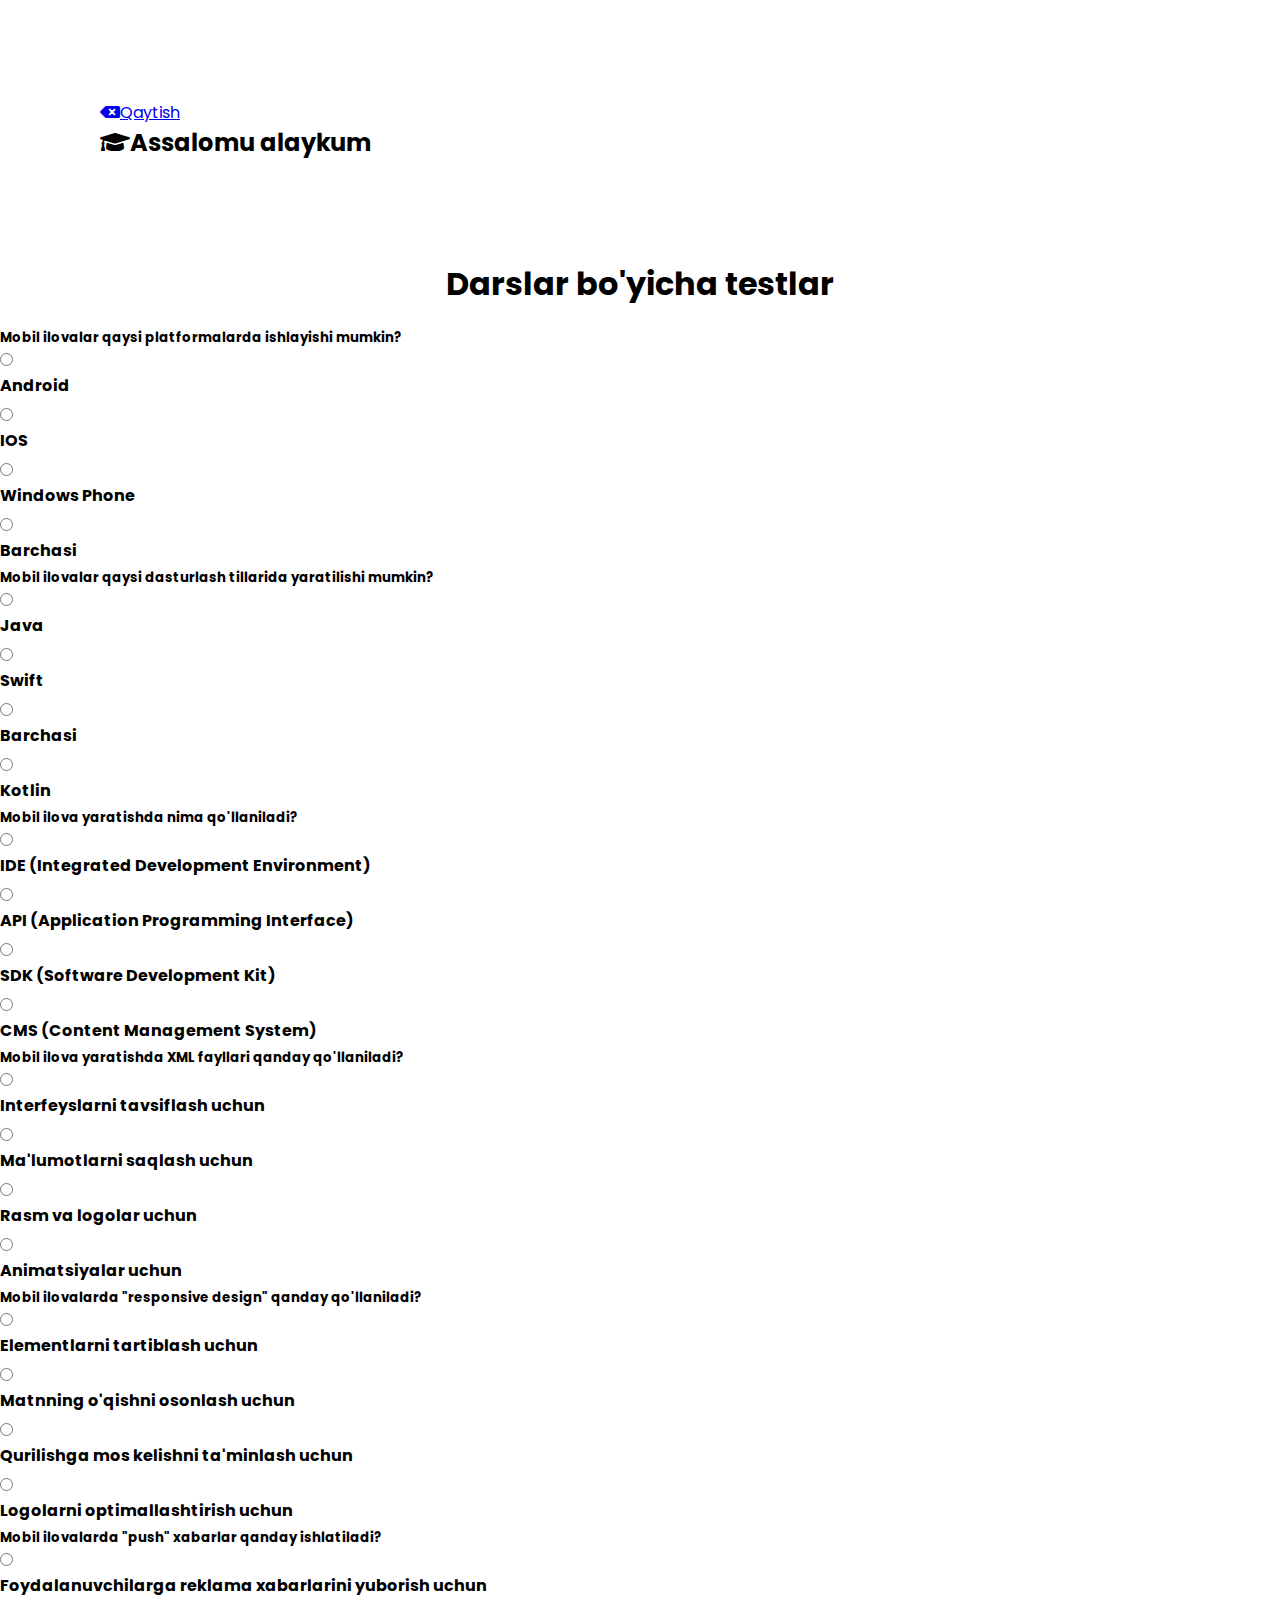
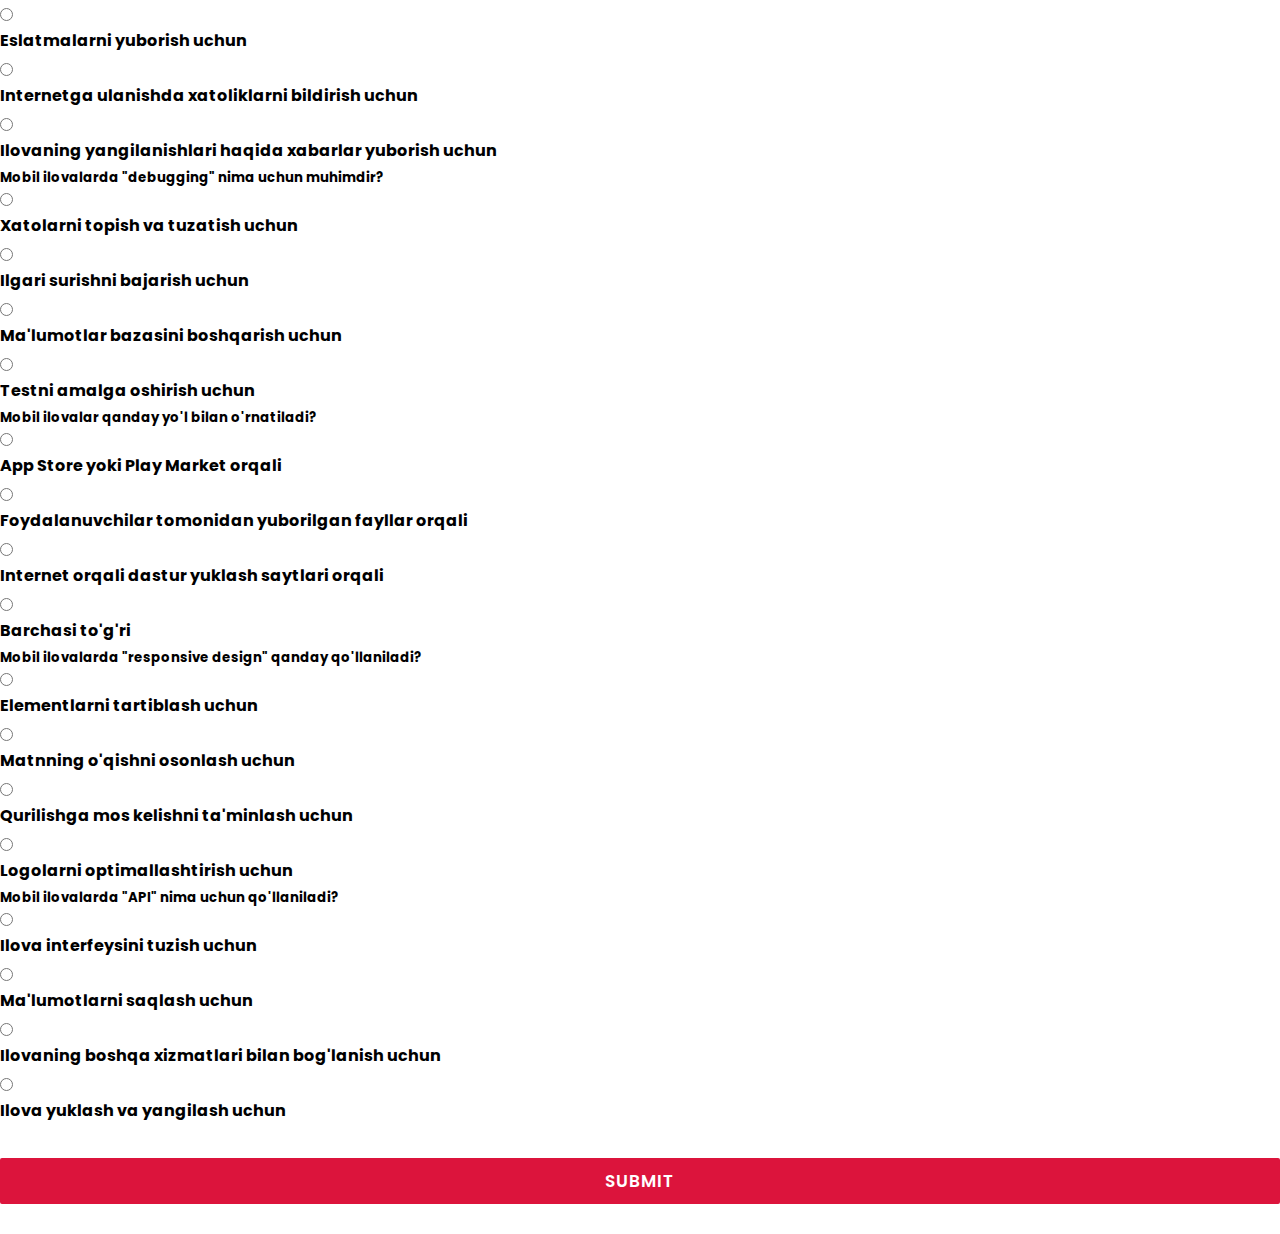
==== course/im2.html @ 3c2ed464 "update" ====
<!DOCTYPE html>
<html lang="en">
<head>
  <meta charset="UTF-8">
  <meta http-equiv="X-UA-Compatible" content="IE=edge">
  <meta name="viewport" content="width=device-width, initial-scale=1.0">
  <link rel="shortcut icon"  href="#" type="image/x-icon">
  <link rel="stylesheet" href="https://cdnjs.cloudflare.com/ajax/libs/font-awesome/5.15.3/css/all.min.css" />
  <link rel="stylesheet" href="../css/style.css">
  <link rel="preconnect" href="https://fonts.gstatic.com">
  <link rel="stylesheet" href="https://cdnjs.cloudflare.com/ajax/libs/font-awesome/5.15.2/css/all.min.css" />
  <link href="https://cdn.jsdelivr.net/npm/bootstrap@5.0.2/dist/css/bootstrap.min.css" rel="stylesheet" integrity="sha384-EVSTQN3/azprG1Anm3QDgpJLIm9Nao0Yz1ztcQTwFspd3yD65VohhpuuCOmLASjC" crossorigin="anonymous">
  <title>Dasturlash Akademiyasi</title>
</head>
<body>


  <section>

    <a href="../profil.php" class="text-decoration-none text-dark"><i class="fa fa-backspace"></i>Qaytish</a>
    <h2 class="text-center"><i class="fa fa-graduation-cap"></i>Assalomu alaykum</h2>
  </section>

  <div class="test" id="test">
    <div class="text-center ">
      <h1>Darslar bo'yicha testlar</h1>
      <div class="test">
        <h5> Mobil ilovalar qaysi platformalarda ishlayishi mumkin?</h5>
        <ul class = "list-inline">
          <li>
            <input type="radio" name="q1" id="q1a1">
            <label for="q1a1">Android</label>
          </li>
          <li>
            <input type="radio" name="q1" id="q1a2">
            <label for="q1a2">IOS</label>
          </li>
          <li>
            <input type="radio" name="q1" id="q1a3">
            <label for="q1a3">Windows Phone</label>
          </li>
          <li>
            <input type="radio" name="q1" id="q1a3">
            <label for="q1a3">Barchasi</label>
          </li>
        </ul>
      </div>
      <div class="test">
        <h5>Mobil ilovalar qaysi dasturlash tillarida yaratilishi mumkin?</h5>
        <ul class = "list-inline">
          <li>
            <input type="radio" name="q1" id="q1a1">
            <label for="q1a1">Java</label>
          </li>
          <li>
            <input type="radio" name="q1" id="q1a2">
            <label for="q1a2">Swift</label>
          </li>
          <li>
            <input type="radio" name="q1" id="q1a3">
            <label for="q1a3">Barchasi</label>
          </li>
          <li>
            <input type="radio" name="q1" id="q1a3">
            <label for="q1a3">Kotlin</label>
          </li>
        </ul>
      </div>
      <div class="test">
        <h5>Mobil ilova yaratishda nima qo'llaniladi?</h5>
        <ul class = "list-inline">
          <li>
            <input type="radio" name="q1" id="q1a1">
            <label for="q1a1">IDE (Integrated Development Environment)</label>
          </li>
          <li>
            <input type="radio" name="q1" id="q1a2">
            <label for="q1a2">API (Application Programming Interface)</label>
          </li>
          <li>
            <input type="radio" name="q1" id="q1a3">
            <label for="q1a3">SDK (Software Development Kit)</label>
          </li>
          <li>
            <input type="radio" name="q1" id="q1a3">
            <label for="q1a3">CMS (Content Management System)</label>
          </li>
        </ul>
      </div>
      <div class="test">
        <h5>Mobil ilova yaratishda XML fayllari qanday qo'llaniladi?</h5>
        <ul class = "list-inline">
          <li>
            <input type="radio" name="q1" id="q1a1">
            <label for="q1a1">Interfeyslarni tavsiflash uchun</label>
          </li>
          <li>
            <input type="radio" name="q1" id="q1a2">
            <label for="q1a2">Ma'lumotlarni saqlash uchun</label>
          </li>
          <li>
            <input type="radio" name="q1" id="q1a3">
            <label for="q1a3"> Rasm va logolar uchun</label>
          </li>
          <li>
            <input type="radio" name="q1" id="q1a3">
            <label for="q1a3">Animatsiyalar uchun</label>
          </li>
        </ul>
      </div>
      <div class="test">
        <h5>Mobil ilovalarda "responsive design" qanday qo'llaniladi?</h5>
        <ul class = "list-inline">
          <li>
            <input type="radio" name="q1" id="q1a1">
            <label for="q1a1"> Elementlarni tartiblash uchun</label>
          </li>
          <li>
            <input type="radio" name="q1" id="q1a2">
            <label for="q1a2">Matnning o'qishni osonlash uchun</label>
          </li>
          <li>
            <input type="radio" name="q1" id="q1a3">
            <label for="q1a3">Qurilishga mos kelishni ta'minlash uchun</label>
          </li>
          <li>
            <input type="radio" name="q1" id="q1a3">
            <label for="q1a3">Logolarni optimallashtirish uchun</label>
          </li>
        </ul>
      </div>
      <div class="test">
        <h5>Mobil ilovalarda "push" xabarlar qanday ishlatiladi?</h5>
        <ul class = "list-inline">
          <li>
            <input type="radio" name="q1" id="q1a1">
            <label for="q1a1"> Foydalanuvchilarga reklama xabarlarini yuborish uchun</label>
          </li>
          <li>
            <input type="radio" name="q1" id="q1a2">
            <label for="q1a2">Eslatmalarni yuborish uchun</label>
          </li>
          <li>
            <input type="radio" name="q1" id="q1a3">
            <label for="q1a3">Internetga ulanishda xatoliklarni bildirish uchun</label>
          </li>
          <li>
            <input type="radio" name="q1" id="q1a3">
            <label for="q1a3">Ilovaning yangilanishlari haqida xabarlar yuborish uchun</label>
          </li>
        </ul>
      </div>
      <div class="test">
        <h5>Mobil ilovalarda "debugging" nima uchun muhimdir?</h5>
        <ul class = "list-inline">
          <li>
            <input type="radio" name="q1" id="q1a1">
            <label for="q1a1">Xatolarni topish va tuzatish uchun</label>
          </li>
          <li>
            <input type="radio" name="q1" id="q1a2">
            <label for="q1a2"> Ilgari surishni bajarish uchun</label>
          </li>
          <li>
            <input type="radio" name="q1" id="q1a3">
            <label for="q1a3"> Ma'lumotlar bazasini boshqarish uchun</label>
          </li>
          <li>
            <input type="radio" name="q1" id="q1a3">
            <label for="q1a3">Testni amalga oshirish uchun</label>
          </li>
        </ul>
      </div>
      <div class="test">
        <h5>Mobil ilovalar qanday yo'l bilan o'rnatiladi? </h5>
        <ul class = "list-inline">
          <li>
            <input type="radio" name="q1" id="q1a1">
            <label for="q1a1"> App Store yoki Play Market orqali</label>
          </li>
          <li>
            <input type="radio" name="q1" id="q1a2">
            <label for="q1a2">Foydalanuvchilar tomonidan yuborilgan fayllar orqali</label>
          </li>
          <li>
            <input type="radio" name="q1" id="q1a3">
            <label for="q1a3">Internet orqali dastur yuklash saytlari orqali</label>
          </li>
          <li>
            <input type="radio" name="q1" id="q1a3">
            <label for="q1a3">Barchasi to'g'ri</label>
          </li>
        </ul>
      </div>
      <div class="test">
        <h5>Mobil ilovalarda "responsive design" qanday qo'llaniladi?</h5>
        <ul class = "list-inline">
          <li>
            <input type="radio" name="q1" id="q1a1">
            <label for="q1a1"> Elementlarni tartiblash uchun</label>
          </li>
          <li>
            <input type="radio" name="q1" id="q1a2">
            <label for="q1a2">Matnning o'qishni osonlash uchun</label>
          </li>
          <li>
            <input type="radio" name="q1" id="q1a3">
            <label for="q1a3">Qurilishga mos kelishni ta'minlash uchun</label>
          </li>
          <li>
            <input type="radio" name="q1" id="q1a3">
            <label for="q1a3">Logolarni optimallashtirish uchun</label>
          </li>
        </ul>
      </div>
      <div class="test">
        <h5>Mobil ilovalarda "API" nima uchun qo'llaniladi?</h5>
        <ul class = "list-inline">
          <li>
            <input type="radio" name="q1" id="q1a1">
            <label for="q1a1"> Ilova interfeysini tuzish uchun</label>
          </li>
          <li>
            <input type="radio" name="q1" id="q1a2">
            <label for="q1a2"> Ma'lumotlarni saqlash uchun</label>
          </li>
          <li>
            <input type="radio" name="q1" id="q1a3">
            <label for="q1a3">Ilovaning boshqa xizmatlari bilan bog'lanish uchun</label>
          </li>
          <li>
            <input type="radio" name="q1" id="q1a3">
            <label for="q1a3">Ilova yuklash va yangilash uchun</label>
          </li>
        </ul>
      </div>

      <button type="submit" class="btn border-1 border-dark border-light">Submit</button>


    </div>
  </div>



  <script src="../js/script.js"></script>
</body>
</html>
---- css/style.css ----
@import url('https://fonts.googleapis.com/css2?family=Poppins:ital,wght@0,300;0,400;0,500;0,800;1,700&display=swap');




* {
    margin: 0;
    padding: 0;
    font-family: 'Poppins', sans-serif;
    box-sizing: border-box;
    scroll-behavior: smooth;
}

.container {
    max-width: 888px;
    margin: 0 auto;
    padding: 0 1rem;
}



header {
   background: rgba(0, 0, 0, 1);
   position: fixed;
   top: 0;left: 0;
   width: 100%;
   padding: 15px 100px;
   display: flex;
   justify-content: space-between;
   align-items: center;
   z-index: 999;
   transition: .5s ease;
}

header .brand {
    color: #fff;
    font-size: 32px;
    font-weight: 700;
    text-transform: uppercase;
    text-decoration: none;
}

header .navigation {
    position: relative;
}
header .navigation a {
    color: #fff;
    font-size: 17px;
    text-decoration: none;
    font-weight: 500;
    transition: .5s ease;
    margin-left: 30px;
}

section {
    padding: 100px;
}

.main {
    position: relative;
    width: 100%;
    min-height: 100vh;
    display: flex;
    align-items: center;
    background: linear-gradient(rgba(0, 0, 0, 0.8), rgba(0, 0, 0, 0.8)), url(../img/coding.jpeg) no-repeat;
    background-size: cover;
    background-position:center;
    background-attachment: fixed;
    text-align: center;
}

.ma{
    color: #CBB279;
}

/*.main {
    position: relative;
    width: 100%;
    min-height: 100vh;
    display: flex;
    align-items: center;
    background: linear-gradient(rgba(0, 0, 0, 0.8), rgba(0, 0, 0, 0.8)), url(./img/coding.jpeg) no-repeat;
    background-size: cover;
    background-position: center;
    background-attachment: fixed;

}*/


.main .content {
    max-width: 800px;
    text-align: center;
}


.main .content h2 {
    font-size: 36px;
    color: #fcf8e8;
    font-weight: 800;
}

.main .content span {
    font-size: 50px;
    font-weight: 600;
}

.animated-text {
    width: 100%;
    height: 90px;
    position: relative;
    overflow: hidden;
}

.animated-text h3 {
    color: #fff;
    font-size: 60px;
    font-weight: 900;
    line-height: 70px;
    letter-spacing: 1px;
}

.animated-text h3:nth-child(1) {
    animation: text-move 10s infinite;
}

@keyframes text-move {
    0% {
        margin-top: 0;
    }
    25% {
        margin-top: -70px;
    }
    50% {
        margin-top: -140px;
    }
    75% {
        margin-top: -70px;
    }
    100% {
        margin-top: 0;
    }
}

.btn {
    color: #fff;
    background: crimson;
    font-size: 17px;
    font-weight: 600;
    display: inline-block;
    padding: 10px 20px;
    text-transform: uppercase;
    text-decoration: none;
    letter-spacing: 1px;
    border-radius: 2px;
    margin: 30px 0;
    transition: .5s ease;
}

.btn:hover {
    background: #fff;
    color: black;
}



.media-icons a {
    color: #fff;
    font-size: 40px;
    margin-right: 30px;
    text-align: center;
}

.media-icons a:hover{
    color: #D9DD6B;
}

.title {
    width: 100%;
    display: flex;
    justify-content: center;
    align-items: center;
    flex-direction: column;
}

.section-title {
    position: relative;
    color: crimson;
    font-size: 38px;
    font-weight: 800;
    margin-bottom: 60px;
}

.section-title::before {
    content: '';
    position: absolute;
    top: 56px;
    left: 50%;
    width: 140px;
    height: 4px;
    background: crimson;
    transform: translateX(-50%);
}

.section-title::after {
    content: '';
    position: absolute;
    top: 50px;
    left: 50%;
    width: 15px;
    height: 15px;
    border-radius: 50%;
    background: crimson;
    transform: translateX(-50%);
}





about {
    background: #f5f1da;
}

.about .content {
    position: relative;
    width: 100%;
    display: flex;
    justify-content: space-between;
    margin-top: 20px;
}

.about .content .col-left{
    position: relative;
    width: 45%;
}

.about .content .img-card {
    position: relative;
    width: 100%;
    min-height: 450px;
}

.about .content .img-card iframe {
    position: absolute;
    top: 0;left: 0;
    width: 600px;
    height: 100%;
    object-fit: cover;
    border-radius: 20px;
}

.about .content .col-right {
    position: relative;
    width: 45%;
}

.about .content-title {
    font-size: 28px;
    font-weight: 800;
    margin-bottom: 20px;
}

.skills {
    background: #000016;
}

.skills .content {
    position: relative;
    width: 100%;
    color: #fff;
    justify-content: space-between;
    display: flex;
    margin-top: 20px;
}

.skills .col-left {
    position: relative;
    width: 45%;
}

.skills .col-left .content-title{
    margin-bottom: 20px;
}

.skills .col-right {
    position: relative;
    width: 45%;
}

.skills .col-right .bar {
    margin-bottom: 15px;
    padding: 10px;
}

.skills .col-right .bar .info {
    display: flex;
    align-items: center;
    justify-content: space-between;
    margin-bottom: 5px;
}

.skills .info span {
    font-size: 18px;
    font-weight: 500;
}

.skills .line {
    position: relative;
    width: 100%;
    height: 15px;
    background: #ccc;
    border-radius: 2px;
}

.skills .line::before {
    content: '';
    position: absolute;
    height: 100%;
    top: 0;
    left: 0;
    border-radius: 2px;
}

.skills .html::before {
    width: 95%;
    background: #E3A324;
}

.skills .css::before {
    width: 80%;
    background: #0C73B8;
}

.skills .bootstrap::before {
    width: 60%;
    background: #E45126;
}
.skills .js::before {
    width: 40%;
    background: #412525;
}

.services {
    background: #c8eed9;
}

.services .content {
    display: flex;
    justify-content: center;
    flex-wrap: wrap;
    flex-direction: row;
    margin-top: 20px;
}

.title p {
    width: 80%;
}

.services .content .card {
    background: #fff;
    width: 300px;
    margin: 10px;
    padding: 25px;
    justify-content: center;
    align-items: center;
    flex-direction: column;
    box-shadow: 0 5px 25px rgba(1 1 1 /15%);
    border-radius: 10px;
}

.clr {
    clear: both;
}

.services a{
    text-decoration: none;
}

.services .card .service-icon {
    color: crimson;
    font-size: 120px;
    text-align: center;
    transition: transform .5s ease;
}

.services .card .service-icon:hover {
    transform: translateY(-10px);
}

.services .card .info {
    text-align: center;
}

.services .card .info h3 {
    color: crimson;
    font-size: 20px;
    font-weight: 700;
    margin: 10px;
}

.work {
    background: #000016;
}

.work .content {
    display: flex;
    justify-content: center;
    flex-direction: row;
    flex-wrap: wrap;
    margin-top: 20px;
}

.work .content .card {
    width: 340px;
    margin: 15px;
}

.work .content .card-img {
    position: relative;
    width: 100%;
    height: 260px;
    border-radius: 10px;
    overflow: hidden;
}

.work .content .card-img img {
    position: absolute;
    top: 0;
    left: 0;
    width: 100%;
    height: 100%;
    object-fit: cover;
    border-radius: 10px;
    transition: .5s ease;
}

.work .content .card-img img:hover{
    transform: scale(1.4);
}

.contact .content {
    display: flex;
    justify-content: center;
    flex-wrap: wrap;
    flex-direction: column;
    margin-top: 20px;
}

.contact .content .row {
    display: flex;
    justify-content: center;
    flex-wrap: wrap;
    flex-direction: row;
}

.contact .row .card {
    background: #fff;
    width: 240px;
    margin: 20px;
    padding: 25px;
    display: flex;
    justify-content: center;
    align-items: center;
    flex-direction: column;
    box-shadow: 0 5px 25px rgb(1 1 1 / 15%);
    border-radius: 10px;
}

.contact .card .contact-icon {
    color: crimson;
    font-size: 60px;
    text-align: center;
    transition: transform .5s ease;
}

/* .contact-form {
    background: #fff;
    max-width: 600px;
    margin-top: 50px;
    padding: 50px;
    border-radius: 10px;
    box-shadow: 0 5px 25px rgb(1 1 1 / 15%);
}

.contact .card:hover .contact-icon {
    transform: translateY(-10px);
}


.contact-form .input-box {
    position: relative;
    width: 100%;
    margin-bottom: 20px;
}
.contact-form .input-box input, .contact-form .input-box textarea {
    color: #111;
    width: 100%;
    padding: 10px;
    font-size: 17px;
    font-weight: 400;
    outline: none;
    border: 1px solid #111;
    border-radius: 5px;
    resize: none;
}

.contact-form .input-box .send-btn {
    color: #fff;
    background: crimson;
    display: inline-block;
    font-size: 19px;
    font-weight: 500;
    text-transform: uppercase;
    letter-spacing: 2px;
    width: 100%;
    border: none;
    cursor: pointer;
    transition: .5s ease;
}

.contact-form .input-box .send-btn:hover {
    background: #fff;
    color: #000;
    border: 1px solid #111;
} */

#signup {
    background-color: #f1f1f1;
    padding: 20px;
  }

  .contact-form {
    max-width: 400px;
    margin: 0 auto;
  }

  .input-box {
    margin-bottom: 20px;
  }

  h1 {
    text-align: center;
    margin-bottom: 20px;
  }

  label {
    display: block;
    font-weight: bold;
    margin-bottom: 5px;
  }

  input[type="text"],
  input[type="password"] {
    width: 100%;
    padding: 10px;
    border-radius: 5px;
    border: 1px solid #ccc;
    margin-bottom: 10px;
  }

  input[type="submit"],
  button {
    width: 100%;
    padding: 10px;
    border-radius: 5px;
    background-color: #4caf50;
    color: #fff;
    border: none;
    cursor: pointer;
  }

  .button__k {
    margin-bottom: 10px;
  }

  .hidden {
    display: none;
  }

.footer {
    background: #000016;
    color: #fff;
    text-align: center;
    padding: 34px;
}

.footer .footer-title {
    font-size: 20px;
    font-weight: 600;
}

.footer p {
    margin-top: 10px;
}

header.sticky {
    background: black;
    padding: 10px 200px;
}

@media (max-width:800px) {
    header {
        padding: 12px 20px;
    }
    header.sticky {
        padding: 20px 10px;
    }
    header .navigation {
        display: none;
    }
    header .navigation:hover {
        color: #666;
    }
    header .brand {
        font-size: 28px;
    }
    header .brand img {
        width: 200px;
    }
    header .navigation.active {
        z-index: 888;
        position: fixed;
        background: #bbb;
        top: 0;
        right: 0;
        width: 380px;
        height: 100%;
        display: flex;
        justify-content: center;
        align-items: center;
        flex-direction: column;
        box-shadow: 0 5px 25px rgba(1 1 1 /15%);
        transition: .3s ease;
    }
    header .navigation a {
        color: #000;
        font-size: 25px;
        margin: 10px;
        padding: 0 20px;
        border-radius: 20px;
    }
    header .navigation a:hover {
        background: black;
        color: #fff;
    }
    .menu-btn {
        position: absolute;
        background: url(../img/as1.png) no-repeat;
        background-size: 40px;
        background-position: center;
        width: 40px;
        height: 40px;
        right: 0;
        margin: 0 20px;
        cursor: pointer;
        transition: .4s ease;
        filter: invert(1);
    }
    .menu-btn.active {
        z-index: 999;
        background: url(../img/close.png) no-repeat;
        background-size: 25px;
        background-position: center;
        transition: .3s ease;
        filter: invert(1);
    }
    .clock {
        height: 100%;
        padding-top: 100px;
        text-align: center;
        font-size: 30px;
        font-weight: 800;
        font-family: Orbitron;
        color: #fff;
    }
    section {
        padding: 80px 20px;
    }
    .main .content h2 {
        font-size: 20px;
        margin-top: 20px;
    }
    .main .content span {
        font-size: 20px;
    }
    .main .content h3 {
        font-size: 25px;
    }
    .section-title {
        font-size: 36px;
    }
    .about .content {
        flex-direction: column;
    }
    .about .content .column {
        position: relative;
        width: 100%;
    }

    .about .content .img-card iframe{
        width: 350px;
    }
    .about .content .col-right {
        margin-top: 40px;
    }
    .skills .content {
        flex-direction: column;
    }
    .skills .content .column {
        position: relative;
        width: 100%;
    }
    .skills .content .col-right {
        margin-top: 40px;
    }
    .contact-form {
        padding: 35px 40px;
    }

    .media-icons a {
        color: #fff;
        font-size: 30px;
        margin-right: 30px;
    }
}

.scrollToTop-btn {
    z-index: 999;
    position: fixed;
    background: crimson;
    color: #fff;
    width: 45px;
    height: 45px;
    right: 0;
    bottom: 10px;
    font-size: 22px;
    text-align: center;
    line-height: 45px;
    border-radius: 5px;
    cursor: pointer;
    opacity: 0;
    transition: all .3s ease;
}

.scrollToTop-btn.active {
    right: 20px;
    opacity: 1;
}

.reveal {
    position: relative;
    /* transform: translateY(50px);
    opacity: 0;*/
    transition: all .3s ease;
}

.reveal.active {
    transform: translateY(0);
    opacity: 1;
}

.gallery {
    margin: 10px 50px;
}

.gallery img {
    width: 230px;
    padding: 5px;
    filter: grayscale(50%);
    transition: 1s;
    border-radius: 20px;
}

.gallery img:hover {
    filter: grayscale(0);
    transform: scale(1.1);
}

.image__section img{
    width: 150px;

}

.image__title {
    margin-top: 3px;
    margin-bottom: 10px;
    text-align: center;
}
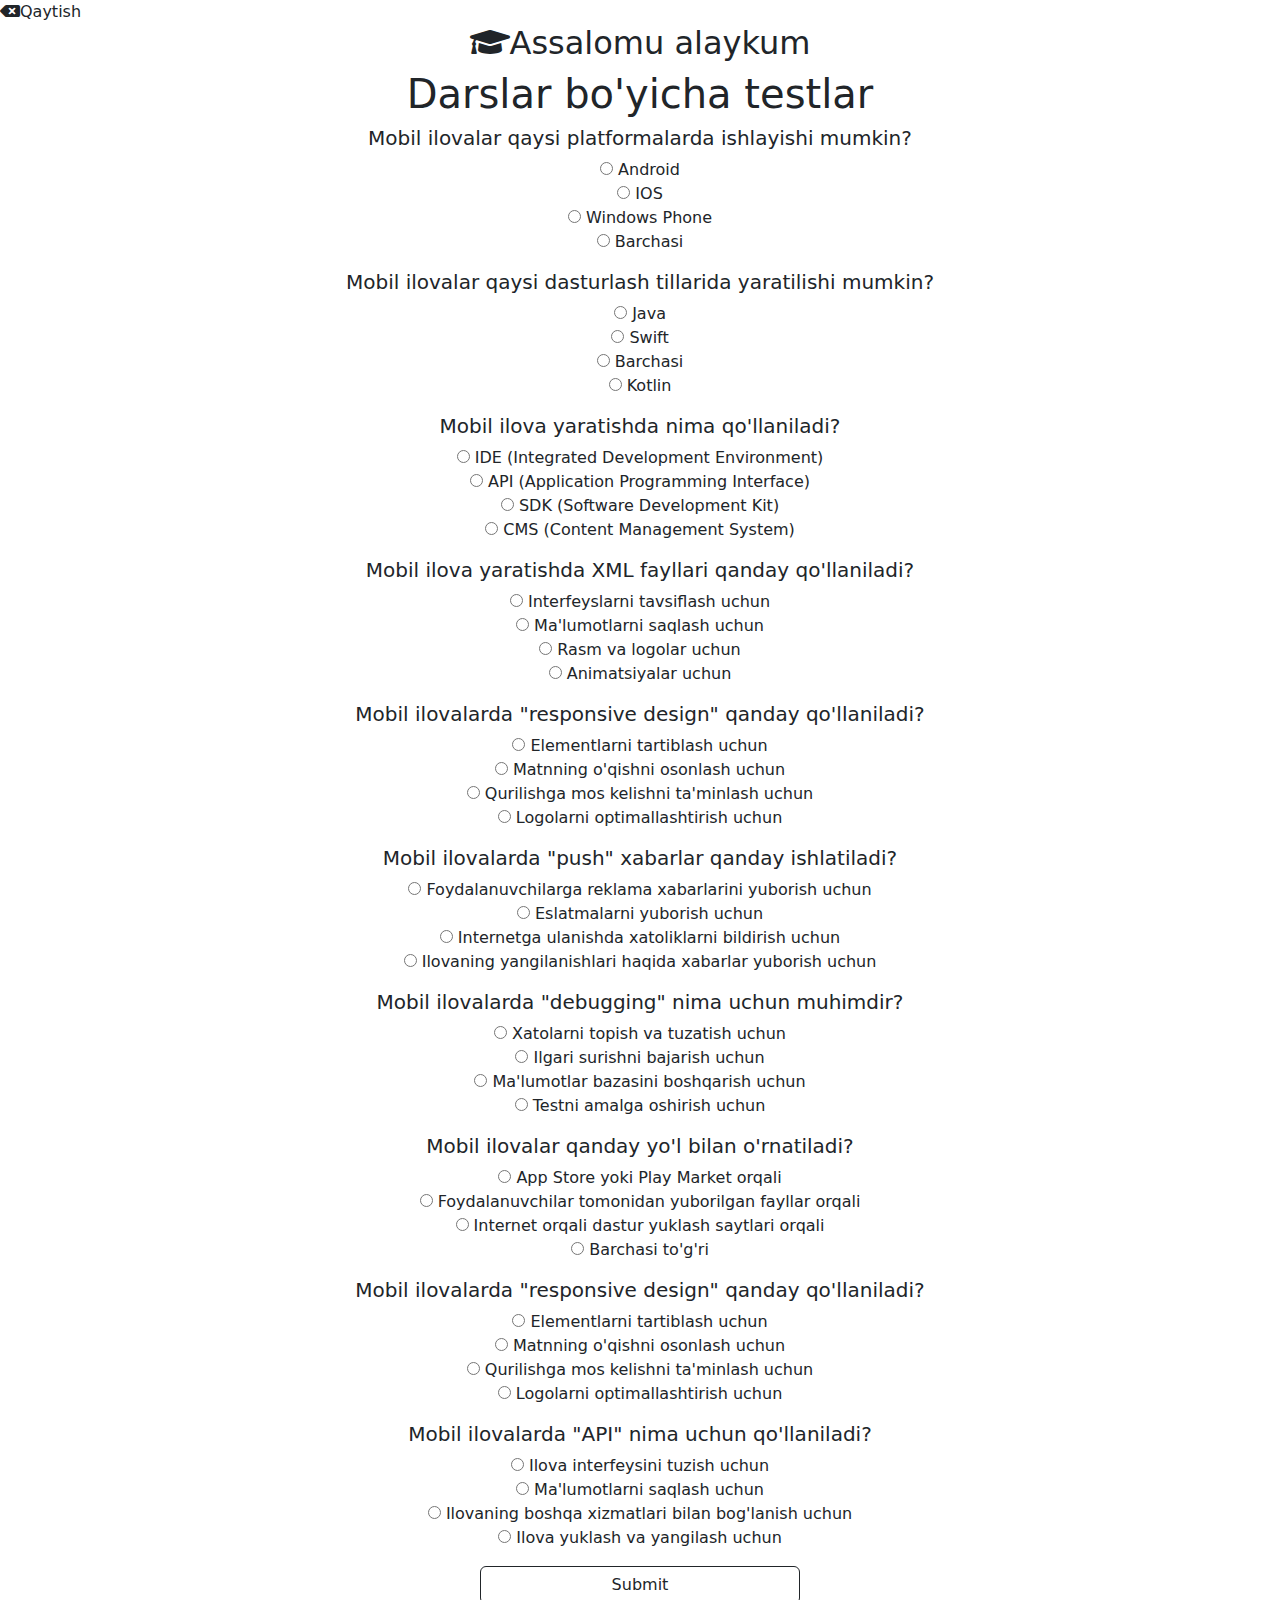
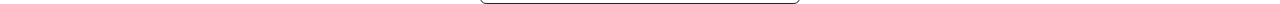
==== commit a48e529a: "y" ====
--- a/course/im2.html
+++ b/course/im2.html
@@ -1,248 +1,274 @@
 <!DOCTYPE html>
 <html lang="en">
-<head>
-  <meta charset="UTF-8">
-  <meta http-equiv="X-UA-Compatible" content="IE=edge">
-  <meta name="viewport" content="width=device-width, initial-scale=1.0">
-  <link rel="shortcut icon"  href="#" type="image/x-icon">
-  <link rel="stylesheet" href="https://cdnjs.cloudflare.com/ajax/libs/font-awesome/5.15.3/css/all.min.css" />
-  <link rel="stylesheet" href="../css/style.css">
-  <link rel="preconnect" href="https://fonts.gstatic.com">
-  <link rel="stylesheet" href="https://cdnjs.cloudflare.com/ajax/libs/font-awesome/5.15.2/css/all.min.css" />
-  <link href="https://cdn.jsdelivr.net/npm/bootstrap@5.0.2/dist/css/bootstrap.min.css" rel="stylesheet" integrity="sha384-EVSTQN3/azprG1Anm3QDgpJLIm9Nao0Yz1ztcQTwFspd3yD65VohhpuuCOmLASjC" crossorigin="anonymous">
-  <title>Dasturlash Akademiyasi</title>
-</head>
-<body>
-
-
-  <section>
-
-    <a href="../profil.php" class="text-decoration-none text-dark"><i class="fa fa-backspace"></i>Qaytish</a>
-    <h2 class="text-center"><i class="fa fa-graduation-cap"></i>Assalomu alaykum</h2>
-  </section>
-
-  <div class="test" id="test">
-    <div class="text-center ">
-      <h1>Darslar bo'yicha testlar</h1>
-      <div class="test">
-        <h5> Mobil ilovalar qaysi platformalarda ishlayishi mumkin?</h5>
-        <ul class = "list-inline">
-          <li>
-            <input type="radio" name="q1" id="q1a1">
-            <label for="q1a1">Android</label>
-          </li>
-          <li>
-            <input type="radio" name="q1" id="q1a2">
-            <label for="q1a2">IOS</label>
-          </li>
-          <li>
-            <input type="radio" name="q1" id="q1a3">
-            <label for="q1a3">Windows Phone</label>
-          </li>
-          <li>
-            <input type="radio" name="q1" id="q1a3">
-            <label for="q1a3">Barchasi</label>
-          </li>
-        </ul>
+  <head>
+    <meta charset="UTF-8" />
+    <meta http-equiv="X-UA-Compatible" content="IE=edge" />
+    <meta name="viewport" content="width=device-width, initial-scale=1.0" />
+    <link rel="shortcut icon" href="#" type="image/x-icon" />
+    <link
+      rel="stylesheet"
+      href="https://cdnjs.cloudflare.com/ajax/libs/font-awesome/5.15.3/css/all.min.css"
+    />
+    <!-- <link rel="stylesheet" href="../css/style.css"> -->
+    <link rel="preconnect" href="https://fonts.gstatic.com" />
+    <link
+      rel="stylesheet"
+      href="https://cdnjs.cloudflare.com/ajax/libs/font-awesome/5.15.2/css/all.min.css"
+    />
+    <link
+      href="https://cdn.jsdelivr.net/npm/bootstrap@5.0.2/dist/css/bootstrap.min.css"
+      rel="stylesheet"
+    />
+
+    <style></style>
+  </head>
+  <body>
+    <section>
+      <a href="../profil.php" class="text-decoration-none text-dark"
+        ><i class="fa fa-backspace"></i>Qaytish</a
+      >
+      <h2 class="text-center">
+        <i class="fa fa-graduation-cap"></i>Assalomu alaykum
+      </h2>
+    </section>
+
+    <div class="test" id="test">
+      <div class="text-center">
+        <h1>Darslar bo'yicha testlar</h1>
+        <div class="test">
+          <h5>Mobil ilovalar qaysi platformalarda ishlayishi mumkin?</h5>
+          <ul class="list-inline">
+            <li>
+              <input type="radio" name="q1" id="q1a1" />
+              <label for="q1a1">Android</label>
+            </li>
+            <li>
+              <input type="radio" name="q1" id="q1a2" />
+              <label for="q1a2">IOS</label>
+            </li>
+            <li>
+              <input type="radio" name="q1" id="q1a3" />
+              <label for="q1a3">Windows Phone</label>
+            </li>
+            <li>
+              <input type="radio" name="q1" id="q1a3" />
+              <label for="q1a3">Barchasi</label>
+            </li>
+          </ul>
+        </div>
+        <div class="test">
+          <h5>Mobil ilovalar qaysi dasturlash tillarida yaratilishi mumkin?</h5>
+          <ul class="list-inline">
+            <li>
+              <input type="radio" name="q1" id="q1a1" />
+              <label for="q1a1">Java</label>
+            </li>
+            <li>
+              <input type="radio" name="q1" id="q1a2" />
+              <label for="q1a2">Swift</label>
+            </li>
+            <li>
+              <input type="radio" name="q1" id="q1a3" />
+              <label for="q1a3">Barchasi</label>
+            </li>
+            <li>
+              <input type="radio" name="q1" id="q1a3" />
+              <label for="q1a3">Kotlin</label>
+            </li>
+          </ul>
+        </div>
+        <div class="test">
+          <h5>Mobil ilova yaratishda nima qo'llaniladi?</h5>
+          <ul class="list-inline">
+            <li>
+              <input type="radio" name="q1" id="q1a1" />
+              <label for="q1a1">IDE (Integrated Development Environment)</label>
+            </li>
+            <li>
+              <input type="radio" name="q1" id="q1a2" />
+              <label for="q1a2">API (Application Programming Interface)</label>
+            </li>
+            <li>
+              <input type="radio" name="q1" id="q1a3" />
+              <label for="q1a3">SDK (Software Development Kit)</label>
+            </li>
+            <li>
+              <input type="radio" name="q1" id="q1a3" />
+              <label for="q1a3">CMS (Content Management System)</label>
+            </li>
+          </ul>
+        </div>
+        <div class="test">
+          <h5>Mobil ilova yaratishda XML fayllari qanday qo'llaniladi?</h5>
+          <ul class="list-inline">
+            <li>
+              <input type="radio" name="q1" id="q1a1" />
+              <label for="q1a1">Interfeyslarni tavsiflash uchun</label>
+            </li>
+            <li>
+              <input type="radio" name="q1" id="q1a2" />
+              <label for="q1a2">Ma'lumotlarni saqlash uchun</label>
+            </li>
+            <li>
+              <input type="radio" name="q1" id="q1a3" />
+              <label for="q1a3"> Rasm va logolar uchun</label>
+            </li>
+            <li>
+              <input type="radio" name="q1" id="q1a3" />
+              <label for="q1a3">Animatsiyalar uchun</label>
+            </li>
+          </ul>
+        </div>
+        <div class="test">
+          <h5>Mobil ilovalarda "responsive design" qanday qo'llaniladi?</h5>
+          <ul class="list-inline">
+            <li>
+              <input type="radio" name="q1" id="q1a1" />
+              <label for="q1a1"> Elementlarni tartiblash uchun</label>
+            </li>
+            <li>
+              <input type="radio" name="q1" id="q1a2" />
+              <label for="q1a2">Matnning o'qishni osonlash uchun</label>
+            </li>
+            <li>
+              <input type="radio" name="q1" id="q1a3" />
+              <label for="q1a3">Qurilishga mos kelishni ta'minlash uchun</label>
+            </li>
+            <li>
+              <input type="radio" name="q1" id="q1a3" />
+              <label for="q1a3">Logolarni optimallashtirish uchun</label>
+            </li>
+          </ul>
+        </div>
+        <div class="test">
+          <h5>Mobil ilovalarda "push" xabarlar qanday ishlatiladi?</h5>
+          <ul class="list-inline">
+            <li>
+              <input type="radio" name="q1" id="q1a1" />
+              <label for="q1a1">
+                Foydalanuvchilarga reklama xabarlarini yuborish uchun</label
+              >
+            </li>
+            <li>
+              <input type="radio" name="q1" id="q1a2" />
+              <label for="q1a2">Eslatmalarni yuborish uchun</label>
+            </li>
+            <li>
+              <input type="radio" name="q1" id="q1a3" />
+              <label for="q1a3"
+                >Internetga ulanishda xatoliklarni bildirish uchun</label
+              >
+            </li>
+            <li>
+              <input type="radio" name="q1" id="q1a3" />
+              <label for="q1a3"
+                >Ilovaning yangilanishlari haqida xabarlar yuborish uchun</label
+              >
+            </li>
+          </ul>
+        </div>
+        <div class="test">
+          <h5>Mobil ilovalarda "debugging" nima uchun muhimdir?</h5>
+          <ul class="list-inline">
+            <li>
+              <input type="radio" name="q1" id="q1a1" />
+              <label for="q1a1">Xatolarni topish va tuzatish uchun</label>
+            </li>
+            <li>
+              <input type="radio" name="q1" id="q1a2" />
+              <label for="q1a2"> Ilgari surishni bajarish uchun</label>
+            </li>
+            <li>
+              <input type="radio" name="q1" id="q1a3" />
+              <label for="q1a3"> Ma'lumotlar bazasini boshqarish uchun</label>
+            </li>
+            <li>
+              <input type="radio" name="q1" id="q1a3" />
+              <label for="q1a3">Testni amalga oshirish uchun</label>
+            </li>
+          </ul>
+        </div>
+        <div class="test">
+          <h5>Mobil ilovalar qanday yo'l bilan o'rnatiladi?</h5>
+          <ul class="list-inline">
+            <li>
+              <input type="radio" name="q1" id="q1a1" />
+              <label for="q1a1"> App Store yoki Play Market orqali</label>
+            </li>
+            <li>
+              <input type="radio" name="q1" id="q1a2" />
+              <label for="q1a2"
+                >Foydalanuvchilar tomonidan yuborilgan fayllar orqali</label
+              >
+            </li>
+            <li>
+              <input type="radio" name="q1" id="q1a3" />
+              <label for="q1a3"
+                >Internet orqali dastur yuklash saytlari orqali</label
+              >
+            </li>
+            <li>
+              <input type="radio" name="q1" id="q1a3" />
+              <label for="q1a3">Barchasi to'g'ri</label>
+            </li>
+          </ul>
+        </div>
+        <div class="test">
+          <h5>Mobil ilovalarda "responsive design" qanday qo'llaniladi?</h5>
+          <ul class="list-inline">
+            <li>
+              <input type="radio" name="q1" id="q1a1" />
+              <label for="q1a1"> Elementlarni tartiblash uchun</label>
+            </li>
+            <li>
+              <input type="radio" name="q1" id="q1a2" />
+              <label for="q1a2">Matnning o'qishni osonlash uchun</label>
+            </li>
+            <li>
+              <input type="radio" name="q1" id="q1a3" />
+              <label for="q1a3">Qurilishga mos kelishni ta'minlash uchun</label>
+            </li>
+            <li>
+              <input type="radio" name="q1" id="q1a3" />
+              <label for="q1a3">Logolarni optimallashtirish uchun</label>
+            </li>
+          </ul>
+        </div>
+        <div class="test">
+          <h5>Mobil ilovalarda "API" nima uchun qo'llaniladi?</h5>
+          <ul class="list-inline">
+            <li>
+              <input type="radio" name="q1" id="q1a1" />
+              <label for="q1a1"> Ilova interfeysini tuzish uchun</label>
+            </li>
+            <li>
+              <input type="radio" name="q1" id="q1a2" />
+              <label for="q1a2"> Ma'lumotlarni saqlash uchun</label>
+            </li>
+            <li>
+              <input type="radio" name="q1" id="q1a3" />
+              <label for="q1a3"
+                >Ilovaning boshqa xizmatlari bilan bog'lanish uchun</label
+              >
+            </li>
+            <li>
+              <input type="radio" name="q1" id="q1a3" />
+              <label for="q1a3">Ilova yuklash va yangilash uchun</label>
+            </li>
+          </ul>
+        </div>
+
+        <a href="../compiler/exam.php" class="mb-3">
+          <button
+            type="submit"
+            class="w-25 btn border-1 border-dark border-light"
+          >
+            Submit
+          </button></a
+        >
       </div>
-      <div class="test">
-        <h5>Mobil ilovalar qaysi dasturlash tillarida yaratilishi mumkin?</h5>
-        <ul class = "list-inline">
-          <li>
-            <input type="radio" name="q1" id="q1a1">
-            <label for="q1a1">Java</label>
-          </li>
-          <li>
-            <input type="radio" name="q1" id="q1a2">
-            <label for="q1a2">Swift</label>
-          </li>
-          <li>
-            <input type="radio" name="q1" id="q1a3">
-            <label for="q1a3">Barchasi</label>
-          </li>
-          <li>
-            <input type="radio" name="q1" id="q1a3">
-            <label for="q1a3">Kotlin</label>
-          </li>
-        </ul>
-      </div>
-      <div class="test">
-        <h5>Mobil ilova yaratishda nima qo'llaniladi?</h5>
-        <ul class = "list-inline">
-          <li>
-            <input type="radio" name="q1" id="q1a1">
-            <label for="q1a1">IDE (Integrated Development Environment)</label>
-          </li>
-          <li>
-            <input type="radio" name="q1" id="q1a2">
-            <label for="q1a2">API (Application Programming Interface)</label>
-          </li>
-          <li>
-            <input type="radio" name="q1" id="q1a3">
-            <label for="q1a3">SDK (Software Development Kit)</label>
-          </li>
-          <li>
-            <input type="radio" name="q1" id="q1a3">
-            <label for="q1a3">CMS (Content Management System)</label>
-          </li>
-        </ul>
-      </div>
-      <div class="test">
-        <h5>Mobil ilova yaratishda XML fayllari qanday qo'llaniladi?</h5>
-        <ul class = "list-inline">
-          <li>
-            <input type="radio" name="q1" id="q1a1">
-            <label for="q1a1">Interfeyslarni tavsiflash uchun</label>
-          </li>
-          <li>
-            <input type="radio" name="q1" id="q1a2">
-            <label for="q1a2">Ma'lumotlarni saqlash uchun</label>
-          </li>
-          <li>
-            <input type="radio" name="q1" id="q1a3">
-            <label for="q1a3"> Rasm va logolar uchun</label>
-          </li>
-          <li>
-            <input type="radio" name="q1" id="q1a3">
-            <label for="q1a3">Animatsiyalar uchun</label>
-          </li>
-        </ul>
-      </div>
-      <div class="test">
-        <h5>Mobil ilovalarda "responsive design" qanday qo'llaniladi?</h5>
-        <ul class = "list-inline">
-          <li>
-            <input type="radio" name="q1" id="q1a1">
-            <label for="q1a1"> Elementlarni tartiblash uchun</label>
-          </li>
-          <li>
-            <input type="radio" name="q1" id="q1a2">
-            <label for="q1a2">Matnning o'qishni osonlash uchun</label>
-          </li>
-          <li>
-            <input type="radio" name="q1" id="q1a3">
-            <label for="q1a3">Qurilishga mos kelishni ta'minlash uchun</label>
-          </li>
-          <li>
-            <input type="radio" name="q1" id="q1a3">
-            <label for="q1a3">Logolarni optimallashtirish uchun</label>
-          </li>
-        </ul>
-      </div>
-      <div class="test">
-        <h5>Mobil ilovalarda "push" xabarlar qanday ishlatiladi?</h5>
-        <ul class = "list-inline">
-          <li>
-            <input type="radio" name="q1" id="q1a1">
-            <label for="q1a1"> Foydalanuvchilarga reklama xabarlarini yuborish uchun</label>
-          </li>
-          <li>
-            <input type="radio" name="q1" id="q1a2">
-            <label for="q1a2">Eslatmalarni yuborish uchun</label>
-          </li>
-          <li>
-            <input type="radio" name="q1" id="q1a3">
-            <label for="q1a3">Internetga ulanishda xatoliklarni bildirish uchun</label>
-          </li>
-          <li>
-            <input type="radio" name="q1" id="q1a3">
-            <label for="q1a3">Ilovaning yangilanishlari haqida xabarlar yuborish uchun</label>
-          </li>
-        </ul>
-      </div>
-      <div class="test">
-        <h5>Mobil ilovalarda "debugging" nima uchun muhimdir?</h5>
-        <ul class = "list-inline">
-          <li>
-            <input type="radio" name="q1" id="q1a1">
-            <label for="q1a1">Xatolarni topish va tuzatish uchun</label>
-          </li>
-          <li>
-            <input type="radio" name="q1" id="q1a2">
-            <label for="q1a2"> Ilgari surishni bajarish uchun</label>
-          </li>
-          <li>
-            <input type="radio" name="q1" id="q1a3">
-            <label for="q1a3"> Ma'lumotlar bazasini boshqarish uchun</label>
-          </li>
-          <li>
-            <input type="radio" name="q1" id="q1a3">
-            <label for="q1a3">Testni amalga oshirish uchun</label>
-          </li>
-        </ul>
-      </div>
-      <div class="test">
-        <h5>Mobil ilovalar qanday yo'l bilan o'rnatiladi? </h5>
-        <ul class = "list-inline">
-          <li>
-            <input type="radio" name="q1" id="q1a1">
-            <label for="q1a1"> App Store yoki Play Market orqali</label>
-          </li>
-          <li>
-            <input type="radio" name="q1" id="q1a2">
-            <label for="q1a2">Foydalanuvchilar tomonidan yuborilgan fayllar orqali</label>
-          </li>
-          <li>
-            <input type="radio" name="q1" id="q1a3">
-            <label for="q1a3">Internet orqali dastur yuklash saytlari orqali</label>
-          </li>
-          <li>
-            <input type="radio" name="q1" id="q1a3">
-            <label for="q1a3">Barchasi to'g'ri</label>
-          </li>
-        </ul>
-      </div>
-      <div class="test">
-        <h5>Mobil ilovalarda "responsive design" qanday qo'llaniladi?</h5>
-        <ul class = "list-inline">
-          <li>
-            <input type="radio" name="q1" id="q1a1">
-            <label for="q1a1"> Elementlarni tartiblash uchun</label>
-          </li>
-          <li>
-            <input type="radio" name="q1" id="q1a2">
-            <label for="q1a2">Matnning o'qishni osonlash uchun</label>
-          </li>
-          <li>
-            <input type="radio" name="q1" id="q1a3">
-            <label for="q1a3">Qurilishga mos kelishni ta'minlash uchun</label>
-          </li>
-          <li>
-            <input type="radio" name="q1" id="q1a3">
-            <label for="q1a3">Logolarni optimallashtirish uchun</label>
-          </li>
-        </ul>
-      </div>
-      <div class="test">
-        <h5>Mobil ilovalarda "API" nima uchun qo'llaniladi?</h5>
-        <ul class = "list-inline">
-          <li>
-            <input type="radio" name="q1" id="q1a1">
-            <label for="q1a1"> Ilova interfeysini tuzish uchun</label>
-          </li>
-          <li>
-            <input type="radio" name="q1" id="q1a2">
-            <label for="q1a2"> Ma'lumotlarni saqlash uchun</label>
-          </li>
-          <li>
-            <input type="radio" name="q1" id="q1a3">
-            <label for="q1a3">Ilovaning boshqa xizmatlari bilan bog'lanish uchun</label>
-          </li>
-          <li>
-            <input type="radio" name="q1" id="q1a3">
-            <label for="q1a3">Ilova yuklash va yangilash uchun</label>
-          </li>
-        </ul>
-      </div>
-
-      <button type="submit" class="btn border-1 border-dark border-light">Submit</button>
-
-
     </div>
-  </div>
-
-
-
-  <script src="../js/script.js"></script>
-</body>
-</html>+
+    <script src="../js/script.js"></script>
+  </body>
+</html>
